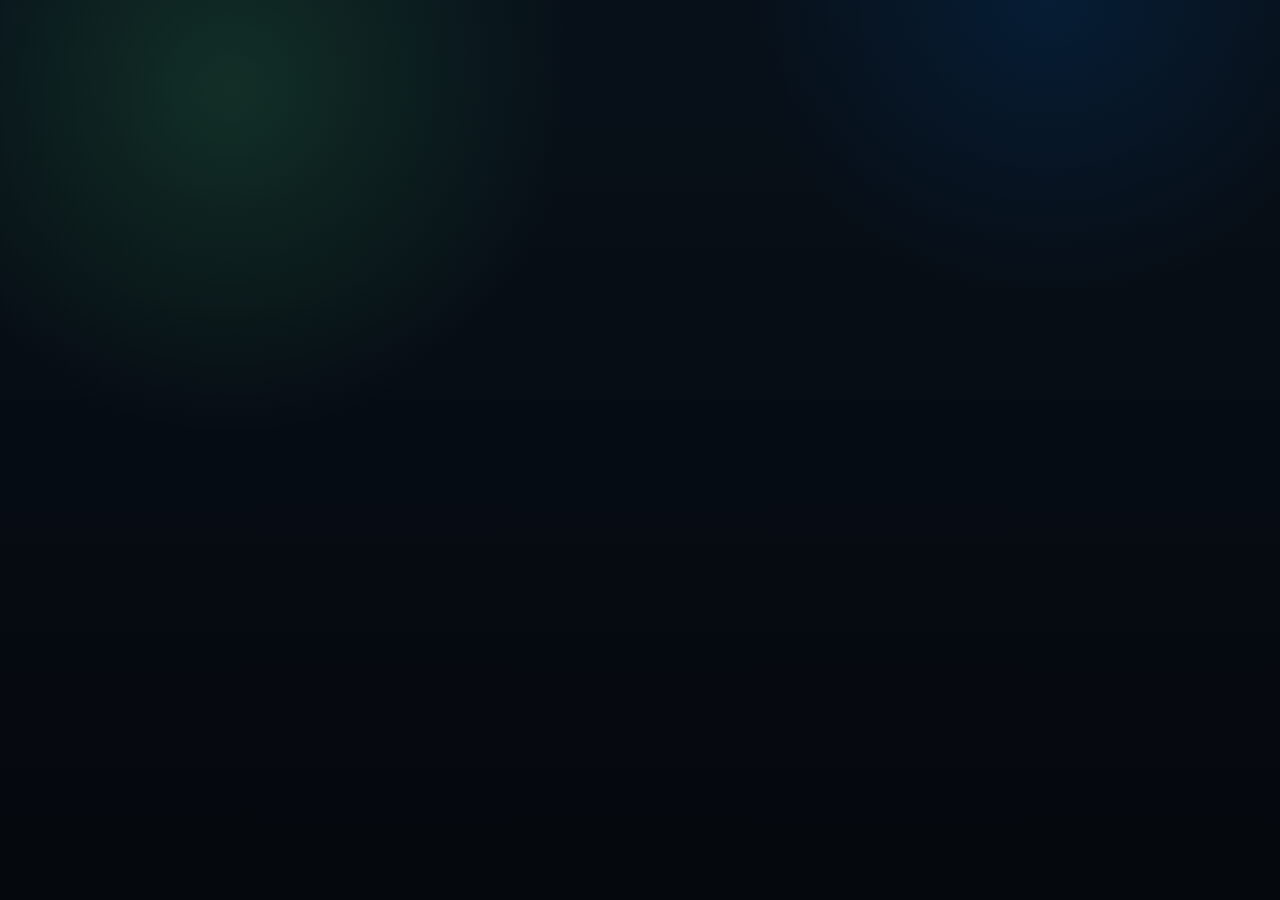
==== index.html @ 6dd5f3ca "index.html" ====
<!DOCTYPE html>
<html lang="en">
<head>
  <meta charset="UTF-8" />
  <meta name="viewport" content="width=device-width, initial-scale=1, viewport-fit=cover" />
  
  <title>EarnX</title>

  <meta name="description" content="EarnX - premium creator platform" />
  <meta name="theme-color" content="#0a0a0a" />

  <link rel="preconnect" href="https://fonts.googleapis.com" />
  <link rel="preconnect" href="https://fonts.gstatic.com" crossorigin />
  <link href="https://fonts.googleapis.com/css2?family=Inter:wght@300;400;500;600;700;800;900&display=swap" rel="stylesheet" />

  <link rel="stylesheet" href="./styles.css?v=1">
</head>

<body class="dark-theme">
  <div id="app"></div>

  <script src="./script.js?v=fix2"></script>
</body>
</html>
---- styles.css ----
/* =========================================================
   EARNX — MASTER CSS
   Real shell · auth · app · themes · premium UI
========================================================= */

*,
*::before,
*::after {
  box-sizing: border-box;
}

:root {
  --bg: #06090f;
  --bg-2: #0b1018;
  --bg-3: #121927;
  --bg-4: #182133;

  --text: #eef3fb;
  --muted: #93a0b5;
  --line: rgba(255, 255, 255, 0.08);

  --accent: #67ea78;
  --accent-2: #4ddc77;
  --accent-soft: rgba(103, 234, 120, 0.12);

  --danger: #ff6b81;
  --warning: #f2c86b;
  --info: #71a8ff;

  --radius-xl: 28px;
  --radius-lg: 22px;
  --radius-md: 18px;
  --radius-sm: 14px;

  --shadow: 0 24px 70px rgba(0, 0, 0, 0.42);
  --nav-h: 88px;
}

body.light-theme {
  --bg: #f5f7fb;
  --bg-2: #ffffff;
  --bg-3: #eef2f8;
  --bg-4: #e7edf6;
  --text: #0f172a;
  --muted: #667085;
  --line: rgba(15, 23, 42, 0.08);
  --accent: #28b463;
  --accent-2: #21a657;
  --accent-soft: rgba(40, 180, 99, 0.12);
  --shadow: 0 18px 46px rgba(15, 23, 42, 0.10);
}

body.pink-theme {
  --bg: #170c13;
  --bg-2: #22111c;
  --bg-3: #2e1726;
  --bg-4: #3a2030;
  --text: #ffeaf4;
  --muted: #d2a7bb;
  --line: rgba(255, 255, 255, 0.08);
  --accent: #ff73b8;
  --accent-2: #ff4fa3;
  --accent-soft: rgba(255, 115, 184, 0.13);
  --shadow: 0 24px 70px rgba(0, 0, 0, 0.48);
}

html,
body {
  margin: 0;
  min-height: 100%;
  font-family: "Inter", -apple-system, BlinkMacSystemFont, "Segoe UI", sans-serif;
  -webkit-font-smoothing: antialiased;
  text-rendering: optimizeLegibility;
}

body {
  background:
    radial-gradient(circle at 18% 10%, rgba(79, 228, 122, 0.15), transparent 26%),
    radial-gradient(circle at 82% 0%, rgba(0, 123, 255, 0.12), transparent 22%),
    linear-gradient(180deg, #071019 0%, #05080d 100%);
  color: var(--text);
  overflow-x: hidden;
}

body.light-theme {
  background:
    radial-gradient(circle at 18% 10%, rgba(40, 180, 99, 0.08), transparent 26%),
    radial-gradient(circle at 82% 0%, rgba(0, 123, 255, 0.07), transparent 22%),
    linear-gradient(180deg, #f8fbff 0%, #eef3f9 100%);
}

body.pink-theme {
  background:
    radial-gradient(circle at 18% 10%, rgba(255, 115, 184, 0.16), transparent 26%),
    radial-gradient(circle at 82% 0%, rgba(145, 80, 255, 0.12), transparent 22%),
    linear-gradient(180deg, #1a0c16 0%, #12070e 100%);
}

img {
  max-width: 100%;
  display: block;
}

button,
input,
textarea,
select {
  font: inherit;
}

button {
  border: none;
  cursor: pointer;
}

a {
  color: inherit;
  text-decoration: none;
}

input,
textarea,
select {
  width: 100%;
  min-height: 58px;
  padding: 0 18px;
  border-radius: 18px;
  border: 1px solid var(--line);
  background: linear-gradient(180deg, rgba(24, 31, 46, 0.82), rgba(21, 28, 42, 0.90));
  color: var(--text);
  outline: none;
}

body.light-theme input,
body.light-theme textarea,
body.light-theme select {
  background: linear-gradient(180deg, rgba(255,255,255,0.98), rgba(245,248,252,0.96));
}

input::placeholder,
textarea::placeholder {
  color: var(--muted);
}

input:focus,
textarea:focus,
select:focus {
  border-color: rgba(103, 234, 120, 0.30);
  box-shadow: 0 0 0 4px rgba(103, 234, 120, 0.08);
}

#app {
  min-height: 100vh;
}

/* loading */

.loading-screen {
  min-height: 100vh;
  display: flex;
  flex-direction: column;
  gap: 18px;
  align-items: center;
  justify-content: center;
}

.loading-brand {
  font-size: 2rem;
  font-weight: 900;
  letter-spacing: -0.05em;
}

.loading-brand span {
  color: var(--accent);
}

.spinner {
  width: 34px;
  height: 34px;
  border-radius: 999px;
  border: 3px solid rgba(255,255,255,0.12);
  border-top-color: var(--accent);
  animation: spin .9s linear infinite;
}

@keyframes spin {
  to {
    transform: rotate(360deg);
  }
}

/* auth */

.auth-wrap {
  min-height: 100vh;
  padding: 28px 18px 40px;
  display: flex;
  align-items: center;
  justify-content: center;
}

.auth-card {
  width: min(100%, 860px);
  border-radius: 34px;
  padding: 30px 22px 24px;
  background: linear-gradient(180deg, rgba(9, 14, 22, 0.94), rgba(6, 10, 17, 0.96));
  border: 1px solid var(--line);
  box-shadow: var(--shadow);
  position: relative;
  overflow: hidden;
}

.auth-card::before {
  content: "";
  position: absolute;
  inset: 0;
  background:
    radial-gradient(circle at 0% 0%, rgba(103, 234, 120, 0.09), transparent 28%),
    radial-gradient(circle at 100% 0%, rgba(30, 91, 255, 0.09), transparent 22%);
  pointer-events: none;
}

.auth-brand,
.auth-tagline,
.auth-copy,
.auth-tabs,
#auth-form {
  position: relative;
  z-index: 1;
}

.auth-brand {
  display: flex;
  align-items: center;
  gap: 18px;
  font-size: 0;
  margin-bottom: 16px;
}

.auth-brand::before {
  content: "X";
  width: 70px;
  height: 70px;
  border-radius: 22px;
  display: grid;
  place-items: center;
  background: linear-gradient(135deg, var(--accent), var(--accent-2));
  color: #08120b;
  font-size: 2rem;
  font-weight: 900;
  box-shadow: 0 18px 40px rgba(103, 234, 120, 0.16);
  flex-shrink: 0;
}

.auth-brand::after {
  content: "EarnX";
  font-size: 2.1rem;
  font-weight: 900;
  letter-spacing: -0.05em;
  color: var(--text);
}

.auth-tagline {
  max-width: 720px;
  font-size: clamp(2rem, 4vw, 3.5rem);
  line-height: 1.08;
  font-weight: 900;
  letter-spacing: -0.06em;
  margin-bottom: 12px;
}

.auth-copy {
  color: var(--muted);
  font-size: 1rem;
  line-height: 1.7;
  max-width: 700px;
  margin-bottom: 22px;
}

.auth-tabs {
  display: flex;
  gap: 10px;
  margin-bottom: 24px;
}

.auth-tab {
  min-height: 40px;
  padding: 10px 16px;
  border-radius: 999px;
  background: rgba(255,255,255,0.03);
  border: 1px solid var(--line);
  color: var(--muted);
  font-size: .88rem;
  font-weight: 800;
  transition: .18s ease;
}

.auth-tab.active {
  color: var(--accent);
  background: var(--accent-soft);
  border-color: rgba(103, 234, 120, 0.2);
}

#auth-form {
  width: min(100%, 700px);
  padding: 30px 24px 24px;
  border-radius: 28px;
  background: linear-gradient(180deg, rgba(5, 10, 18, 0.94), rgba(7, 12, 20, 0.97));
  border: 1px solid rgba(255,255,255,0.06);
}

.auth-form-title {
  font-size: 2rem;
  font-weight: 900;
  letter-spacing: -0.05em;
  margin: 0 0 6px;
}

.auth-form-subtitle {
  color: var(--muted);
  margin: 0 0 22px;
  font-size: 1rem;
}

.field {
  margin-bottom: 16px;
}

.field label {
  display: block;
  margin-bottom: 10px;
  font-size: .96rem;
  font-weight: 800;
  color: var(--text);
}

/* common ui */

.btn-primary,
.btn-secondary,
.btn-danger,
.btn-wallet,
.btn-follow,
.theme-swatch,
.settings-action-btn {
  min-height: 52px;
  padding: 0 18px;
  border-radius: 18px;
  font-weight: 800;
}

.btn-primary {
  width: 100%;
  margin-top: 10px;
  border-radius: 999px;
  background: linear-gradient(135deg, var(--accent), var(--accent-2));
  color: #08120b;
  font-size: 1.06rem;
  font-weight: 900;
  box-shadow: 0 18px 34px rgba(103, 234, 120, 0.16);
}

.btn-secondary,
.btn-wallet,
.settings-action-btn,
.theme-swatch {
  background: rgba(255,255,255,0.04);
  color: var(--text);
  border: 1px solid var(--line);
}

.btn-danger {
  background: rgba(255,255,255,0.04);
  color: #ff8ea0;
  border: 1px solid var(--line);
  width: 100%;
}

.page {
  padding: 22px 18px calc(var(--nav-h) + 24px);
  max-width: 1080px;
  margin: 0 auto;
}

.page-header {
  display: flex;
  justify-content: space-between;
  gap: 14px;
  align-items: flex-start;
  margin-bottom: 18px;
}

.page-title {
  font-size: 1.65rem;
  font-weight: 900;
  letter-spacing: -0.05em;
}

.page-subtitle {
  color: var(--muted);
  margin-top: 6px;
  line-height: 1.5;
}

.home-top {
  display: flex;
  justify-content: space-between;
  gap: 14px;
  align-items: center;
  margin-bottom: 20px;
}

.home-greeting {
  color: var(--muted);
  font-size: 0.88rem;
}

.home-name {
  font-size: 2rem;
  font-weight: 900;
  letter-spacing: -0.05em;
}

.home-name span {
  color: var(--accent);
}

.avatar-btn,
.profile-avatar,
.creator-avatar-lg,
.story-avatar {
  border-radius: 50%;
  overflow: hidden;
  display: grid;
  place-items: center;
  font-weight: 900;
  color: var(--text);
  background: linear-gradient(135deg, rgba(103, 234, 120, 0.12), rgba(103, 234, 120, 0.05));
  border: 1px solid rgba(103, 234, 120, 0.14);
}

.avatar-btn {
  width: 56px;
  height: 56px;
  flex-shrink: 0;
  background: linear-gradient(135deg, rgba(103, 234, 120, 0.18), rgba(103, 234, 120, 0.05));
}

.stats-row,
.wallet-actions,
.market-grid {
  display: grid;
  gap: 12px;
  margin-bottom: 22px;
}

.stats-row {
  grid-template-columns: repeat(3, 1fr);
}

.stat-card,
.wallet-card,
.creator-card,
.empty-state,
.tx-list,
.message-list,
.settings-list,
.profile-info,
.top-card,
.panel {
  background: linear-gradient(180deg, rgba(11, 16, 24, 0.92), rgba(8, 12, 20, 0.96));
  border: 1px solid var(--line);
  border-radius: 24px;
  box-shadow: var(--shadow);
}

body.light-theme .stat-card,
body.light-theme .wallet-card,
body.light-theme .creator-card,
body.light-theme .empty-state,
body.light-theme .tx-list,
body.light-theme .message-list,
body.light-theme .settings-list,
body.light-theme .profile-info,
body.light-theme .top-card,
body.light-theme .panel {
  background: linear-gradient(180deg, rgba(255,255,255,0.98), rgba(247,250,254,0.96));
}

.stat-card,
.top-card {
  padding: 18px 16px;
}

.stat-value,
.top-value {
  font-size: 1.3rem;
  font-weight: 900;
}

.stat-value.accent,
.top-value.positive,
.market-up {
  color: var(--accent);
}

.section-label,
.wallet-label,
.wallet-sub,
.settings-desc,
.profile-stat-label,
.creator-handle,
.creator-bio,
.profile-handle,
.profile-bio,
.top-meta,
.market-symbol {
  color: var(--muted);
}

.section-label {
  margin-bottom: 12px;
  font-size: 0.86rem;
  font-weight: 800;
  letter-spacing: 0.02em;
}

.stories-strip {
  display: flex;
  gap: 14px;
  overflow-x: auto;
  padding: 6px 0 16px;
  scrollbar-width: none;
}

.stories-strip::-webkit-scrollbar {
  display: none;
}

.story-item {
  min-width: 84px;
  text-align: center;
}

.story-ring {
  width: 74px;
  height: 74px;
  border-radius: 50%;
  padding: 3px;
  background: linear-gradient(135deg, var(--accent), #6ec5ff);
  margin: 0 auto 8px;
}

.story-ring.seen {
  background: linear-gradient(135deg, rgba(255,255,255,0.14), rgba(255,255,255,0.06));
}

.story-avatar {
  width: 100%;
  height: 100%;
  background: #0a0f16;
}

.story-name {
  display: block;
  font-size: .74rem;
  color: var(--muted);
}

.feed,
.creator-grid,
.tx-list,
.message-list {
  display: grid;
  gap: 14px;
}

.empty-state {
  padding: 28px 20px;
  text-align: center;
}

.empty-icon {
  font-size: 1.8rem;
  margin-bottom: 10px;
  color: var(--accent);
}

.empty-title {
  font-size: 1.05rem;
  font-weight: 900;
  margin-bottom: 6px;
}

.empty-desc {
  color: var(--muted);
  line-height: 1.55;
}

.search-bar {
  position: relative;
  margin-bottom: 18px;
}

.search-bar input {
  padding-left: 52px;
}

.search-icon {
  position: absolute;
  top: 50%;
  left: 18px;
  width: 18px;
  height: 18px;
  transform: translateY(-50%);
  color: var(--muted);
}

.creator-grid,
.market-grid {
  grid-template-columns: 1fr;
}

.creator-card {
  padding: 22px 18px;
  text-align: center;
}

.creator-avatar-lg {
  width: 84px;
  height: 84px;
  margin: 0 auto 14px;
  border-radius: 24px;
}

.creator-name {
  font-weight: 900;
  font-size: 1.1rem;
  margin-bottom: 4px;
}

.verified-badge,
.chip {
  display: inline-flex;
  align-items: center;
  justify-content: center;
  gap: 6px;
  min-height: 30px;
  padding: 7px 12px;
  border-radius: 999px;
  background: var(--accent-soft);
  color: var(--accent);
  border: 1px solid rgba(103, 234, 120, 0.2);
  font-size: .76rem;
  font-weight: 800;
}

.profile-cover {
  height: 200px;
  border-radius: 0 0 28px 28px;
  overflow: hidden;
  background:
    radial-gradient(circle at top left, rgba(103, 234, 120, 0.14), transparent 32%),
    linear-gradient(180deg, #0e1624, #09111b);
}

.profile-cover img,
.profile-avatar img,
.creator-avatar-lg img,
.story-avatar img,
.avatar-btn img {
  width: 100%;
  height: 100%;
  object-fit: cover;
}

.profile-cover-glow {
  width: 100%;
  height: 100%;
  background:
    radial-gradient(circle at 20% 0%, rgba(103, 234, 120, 0.14), transparent 30%),
    radial-gradient(circle at 100% 0%, rgba(59, 130, 246, 0.14), transparent 26%);
}

.profile-info {
  margin-top: -38px;
  padding: 0 20px 24px;
}

.profile-avatar-row {
  display: flex;
  align-items: flex-end;
  justify-content: space-between;
  gap: 14px;
}

.profile-avatar {
  width: 92px;
  height: 92px;
  border-radius: 28px;
  margin-top: -18px;
  border: 3px solid #0a1018;
  background: linear-gradient(135deg, rgba(103, 234, 120, 0.16), rgba(103, 234, 120, 0.05));
}

.profile-name {
  margin-top: 14px;
  font-size: 1.7rem;
  font-weight: 900;
  letter-spacing: -0.05em;
}

.profile-meta {
  display: flex;
  gap: 10px;
  flex-wrap: wrap;
  margin-top: 12px;
}

.profile-meta-item {
  display: inline-flex;
  align-items: center;
  gap: 6px;
  color: var(--muted);
  font-size: .83rem;
}

.profile-bio {
  margin-top: 14px;
  line-height: 1.6;
}

.profile-stats {
  display: grid;
  grid-template-columns: repeat(3, 1fr);
  gap: 10px;
  margin-top: 18px;
}

.profile-stat {
  padding: 16px 12px;
  border-radius: 18px;
  background: rgba(255,255,255,0.03);
  border: 1px solid var(--line);
  text-align: center;
}

.profile-stat-val {
  font-size: 1.12rem;
  font-weight: 900;
}

.profile-divider {
  height: 1px;
  margin: 18px 0;
  background: var(--line);
}

.wallet-card {
  padding: 24px 20px;
  margin-bottom: 16px;
}

.wallet-amount {
  margin-top: 10px;
  font-size: 2rem;
  font-weight: 900;
}

.wallet-amount span {
  font-size: 1.1rem;
  opacity: .9;
}

.wallet-actions {
  grid-template-columns: 1fr 1fr;
}

.settings-list {
  padding: 22px 18px;
}

.settings-section-label {
  font-size: .78rem;
  font-weight: 900;
  letter-spacing: .08em;
  text-transform: uppercase;
  color: var(--accent);
  margin: 6px 0 14px;
}

.settings-row {
  display: flex;
  align-items: center;
  justify-content: space-between;
  gap: 14px;
  padding: 16px 0;
  border-bottom: 1px solid var(--line);
}

.settings-row:last-child {
  border-bottom: none;
}

.settings-icon {
  width: 42px;
  height: 42px;
  border-radius: 14px;
  display: grid;
  place-items: center;
  background: rgba(255,255,255,0.04);
  color: var(--accent);
  flex-shrink: 0;
}

.settings-text {
  flex: 1;
  min-width: 0;
}

.settings-label {
  font-weight: 800;
}

.theme-picker {
  display: flex;
  gap: 8px;
  flex-wrap: wrap;
  margin-top: 8px;
}

.theme-swatch.active {
  background: var(--accent-soft);
  color: var(--accent);
  border-color: rgba(103, 234, 120, 0.2);
}

.market-row {
  display: grid;
  grid-template-columns: 1.2fr .9fr .9fr .9fr;
  gap: 10px;
  align-items: center;
  padding: 14px 16px;
  border-radius: 18px;
  border: 1px solid var(--line);
  background: rgba(255,255,255,0.03);
}

.market-name {
  font-weight: 800;
}

.market-num {
  font-weight: 800;
  text-align: right;
}

.bottom-nav {
  position: fixed;
  left: 0;
  right: 0;
  bottom: 0;
  z-index: 1000;
  display: grid;
  grid-template-columns: repeat(5, 1fr);
  gap: 6px;
  padding: 10px 10px calc(10px + env(safe-area-inset-bottom));
  background: rgba(8, 11, 16, 0.92);
  backdrop-filter: blur(18px);
  -webkit-backdrop-filter: blur(18px);
  border-top: 1px solid var(--line);
  box-shadow: 0 -12px 30px rgba(0, 0, 0, 0.3);
}

.nav-item {
  min-height: 58px;
  padding: 8px 6px;
  border-radius: 18px;
  display: flex;
  flex-direction: column;
  align-items: center;
  justify-content: center;
  gap: 4px;
  color: var(--muted);
  background: transparent;
}

.nav-item svg {
  width: 18px;
  height: 18px;
}

.nav-item.active {
  color: var(--accent);
  background: var(--accent-soft);
}

.nav-label {
  font-size: .75rem;
  font-weight: 800;
}

@media (min-width: 768px) {
  .auth-card {
    padding: 40px 34px 30px;
  }

  .creator-grid,
  .market-grid {
    grid-template-columns: 1fr 1fr;
  }

  .bottom-nav {
    left: 50%;
    right: auto;
    width: min(880px, calc(100% - 24px));
    transform: translateX(-50%);
    border-radius: 24px 24px 0 0;
  }
}
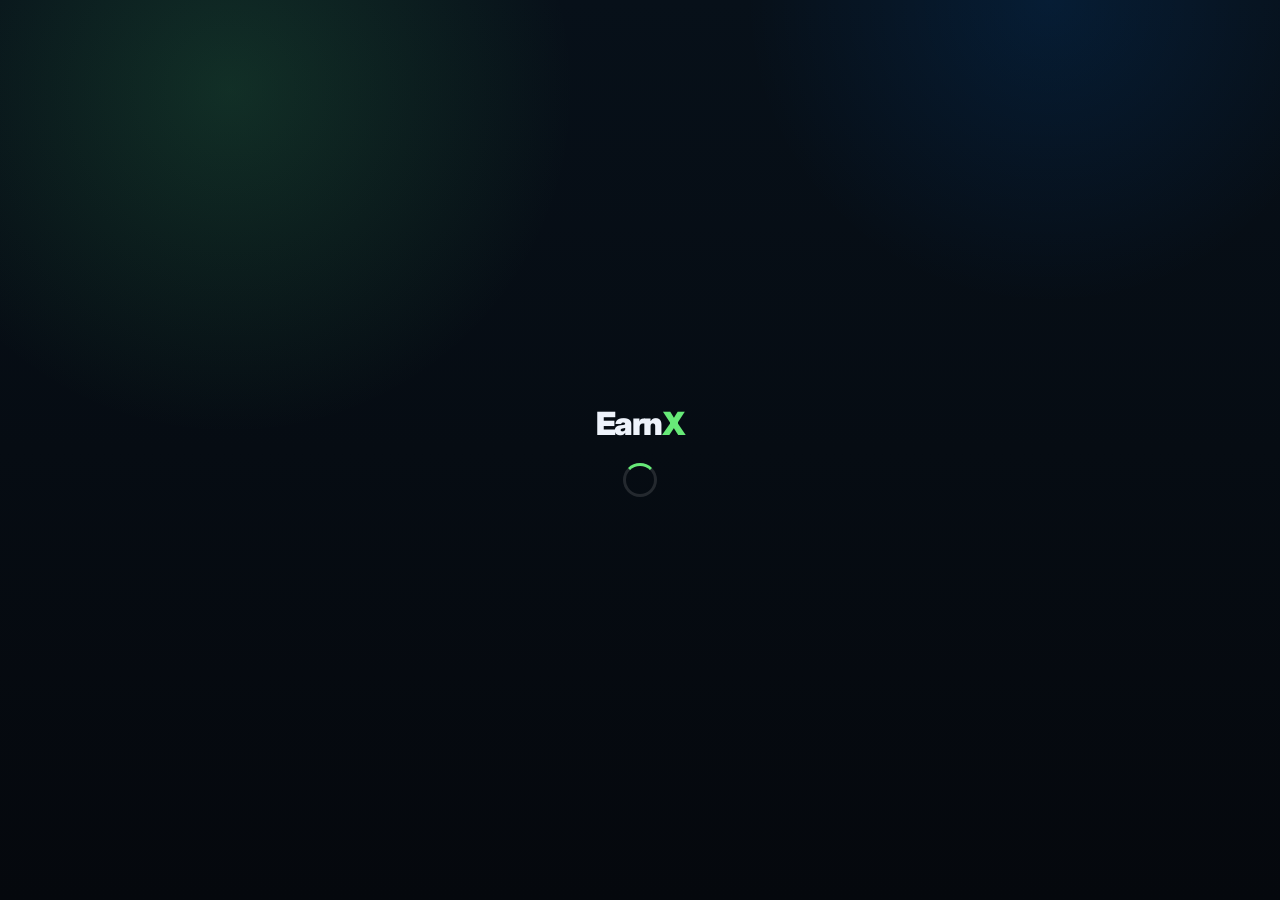
==== commit 508b09ab: "Index.html" ====
--- a/index.html
+++ b/index.html
@@ -3,22 +3,16 @@
 <head>
   <meta charset="UTF-8" />
   <meta name="viewport" content="width=device-width, initial-scale=1, viewport-fit=cover" />
-  
   <title>EarnX</title>
-
-  <meta name="description" content="EarnX - premium creator platform" />
+  <meta name="description" content="EarnX premium creator platform" />
   <meta name="theme-color" content="#0a0a0a" />
-
   <link rel="preconnect" href="https://fonts.googleapis.com" />
   <link rel="preconnect" href="https://fonts.gstatic.com" crossorigin />
   <link href="https://fonts.googleapis.com/css2?family=Inter:wght@300;400;500;600;700;800;900&display=swap" rel="stylesheet" />
-
-  <link rel="stylesheet" href="./styles.css?v=1">
-</head>
-
+ <link rel="stylesheet" href="./styles.css?v=pro3" />
+<script src="./script.js?v=pro3"></script>
 <body class="dark-theme">
   <div id="app"></div>
-
-  <script src="./script.js?v=fix2"></script>
+  <script src="./script.js?v=pro1"></script>
 </body>
 </html>
--- a/styles.css
+++ b/styles.css
@@ -80,6 +80,8 @@
     linear-gradient(180deg, #071019 0%, #05080d 100%);
   color: var(--text);
   overflow-x: hidden;
+  opacity: 0;
+  transition: opacity .3s ease;
 }
 
 body.light-theme {
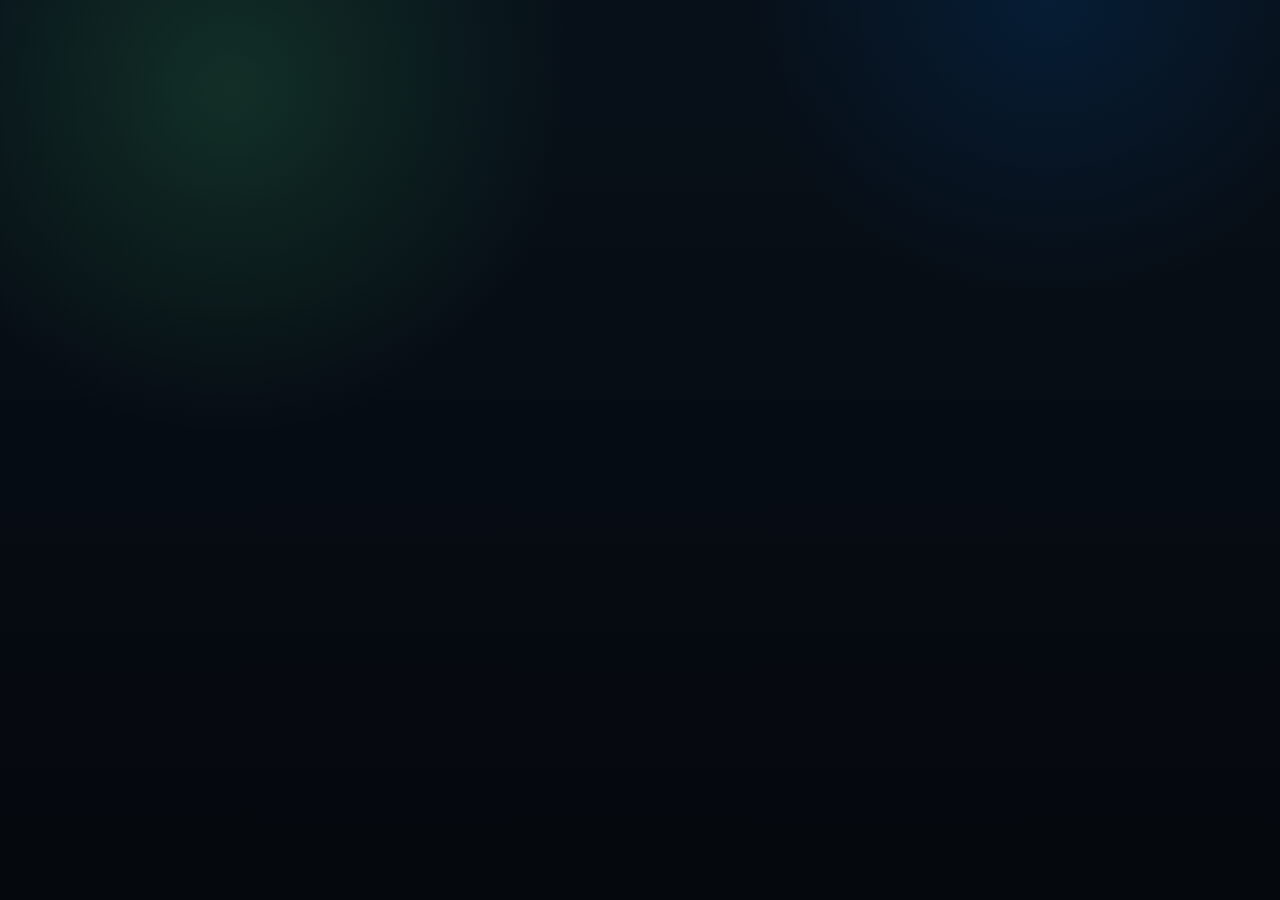
==== commit d188fee3: "index.html" ====
--- a/index.html
+++ b/index.html
@@ -9,8 +9,8 @@
   <link rel="preconnect" href="https://fonts.googleapis.com" />
   <link rel="preconnect" href="https://fonts.gstatic.com" crossorigin />
   <link href="https://fonts.googleapis.com/css2?family=Inter:wght@300;400;500;600;700;800;900&display=swap" rel="stylesheet" />
- <link rel="stylesheet" href="./styles.css?v=pro3" />
-<script src="./script.js?v=pro3"></script>
+ <link rel="stylesheet" href="./styles.css?v=pro4" />
+<script src="./script.js?v=pro5"></script>
 <body class="dark-theme">
   <div id="app"></div>
   <script src="./script.js?v=pro1"></script>
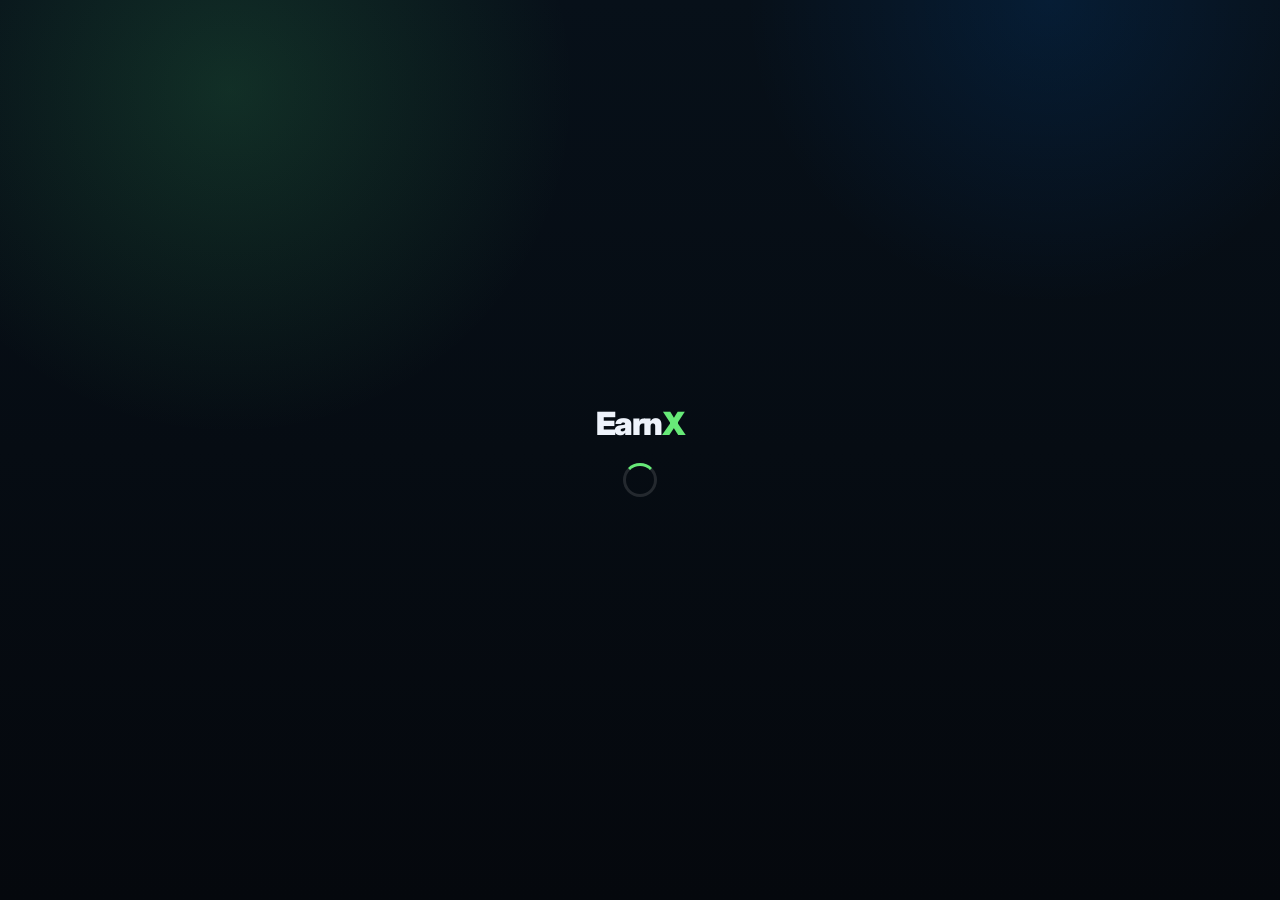
==== commit 472d4a6d: "index.html" ====
--- a/index.html
+++ b/index.html
@@ -9,8 +9,8 @@
   <link rel="preconnect" href="https://fonts.googleapis.com" />
   <link rel="preconnect" href="https://fonts.gstatic.com" crossorigin />
   <link href="https://fonts.googleapis.com/css2?family=Inter:wght@300;400;500;600;700;800;900&display=swap" rel="stylesheet" />
- <link rel="stylesheet" href="./styles.css?v=pro4" />
-<script src="./script.js?v=pro5"></script>
+ <link rel="stylesheet" href="./styles.css?v=pro6" />
+<script src="./script.js?v=pro6"></script>
 <body class="dark-theme">
   <div id="app"></div>
   <script src="./script.js?v=pro1"></script>
--- a/styles.css
+++ b/styles.css
@@ -920,3 +920,107 @@
     border-radius: 24px 24px 0 0;
   }
 }
+.btn-secondary.active {
+  border: 1px solid #00ff88;
+  box-shadow: 0 0 10px rgba(0,255,136,0.4);
+  color: #00ff88;
+}
+.trend-strip {
+  display: flex;
+  gap: 12px;
+  overflow-x: auto;
+  padding: 4px 0 18px;
+  scrollbar-width: none;
+}
+
+.trend-strip::-webkit-scrollbar {
+  display: none;
+}
+
+.trend-mini-card {
+  min-width: 220px;
+  padding: 14px;
+  border-radius: 18px;
+  background: rgba(255,255,255,0.035);
+  border: 1px solid var(--line);
+  display: grid;
+  grid-template-columns: 1fr 86px auto;
+  align-items: center;
+  gap: 10px;
+}
+
+.trend-mini-name {
+  font-weight: 900;
+  font-size: .9rem;
+  white-space: nowrap;
+  overflow: hidden;
+  text-overflow: ellipsis;
+}
+
+.trend-mini-symbol {
+  color: var(--muted);
+  font-size: .74rem;
+  margin-top: 3px;
+}
+
+.trend-sparkline {
+  width: 86px;
+  height: 36px;
+}
+
+.trend-sparkline polyline {
+  fill: none;
+  stroke: var(--accent);
+  stroke-width: 5;
+  stroke-linecap: round;
+  stroke-linejoin: round;
+}
+
+.trend-mini-score {
+  font-weight: 900;
+  font-size: .85rem;
+  color: var(--muted);
+}
+/* =========================
+   PROFILE THEME FIX
+========================= */
+
+.profile-cover {
+  background:
+    radial-gradient(circle at top left, var(--accent-soft), transparent 32%),
+    linear-gradient(180deg, var(--bg-3), var(--bg-2));
+}
+
+.profile-cover-glow {
+  background:
+    radial-gradient(circle at 20% 0%, var(--accent-soft), transparent 30%),
+    radial-gradient(circle at 100% 0%, rgba(255,255,255,0.06), transparent 26%);
+}
+
+.profile-info {
+  background: linear-gradient(180deg, var(--bg-2), var(--bg));
+  border: 1px solid var(--line);
+  box-shadow: var(--shadow);
+}
+
+.profile-stat {
+  background: rgba(255,255,255,0.035);
+  border: 1px solid var(--line);
+}
+
+.wallet-card {
+  background: linear-gradient(180deg, var(--bg-2), var(--bg-3));
+  border: 1px solid var(--line);
+}
+
+body.pink-theme .profile-info,
+body.pink-theme .wallet-card,
+body.pink-theme .profile-stat {
+  background: linear-gradient(180deg, rgba(34,17,28,0.96), rgba(23,12,19,0.96));
+}
+
+body.light-theme .profile-info,
+body.light-theme .wallet-card,
+body.light-theme .profile-stat {
+  background: linear-gradient(180deg, rgba(255,255,255,0.98), rgba(247,250,254,0.96));
+}
